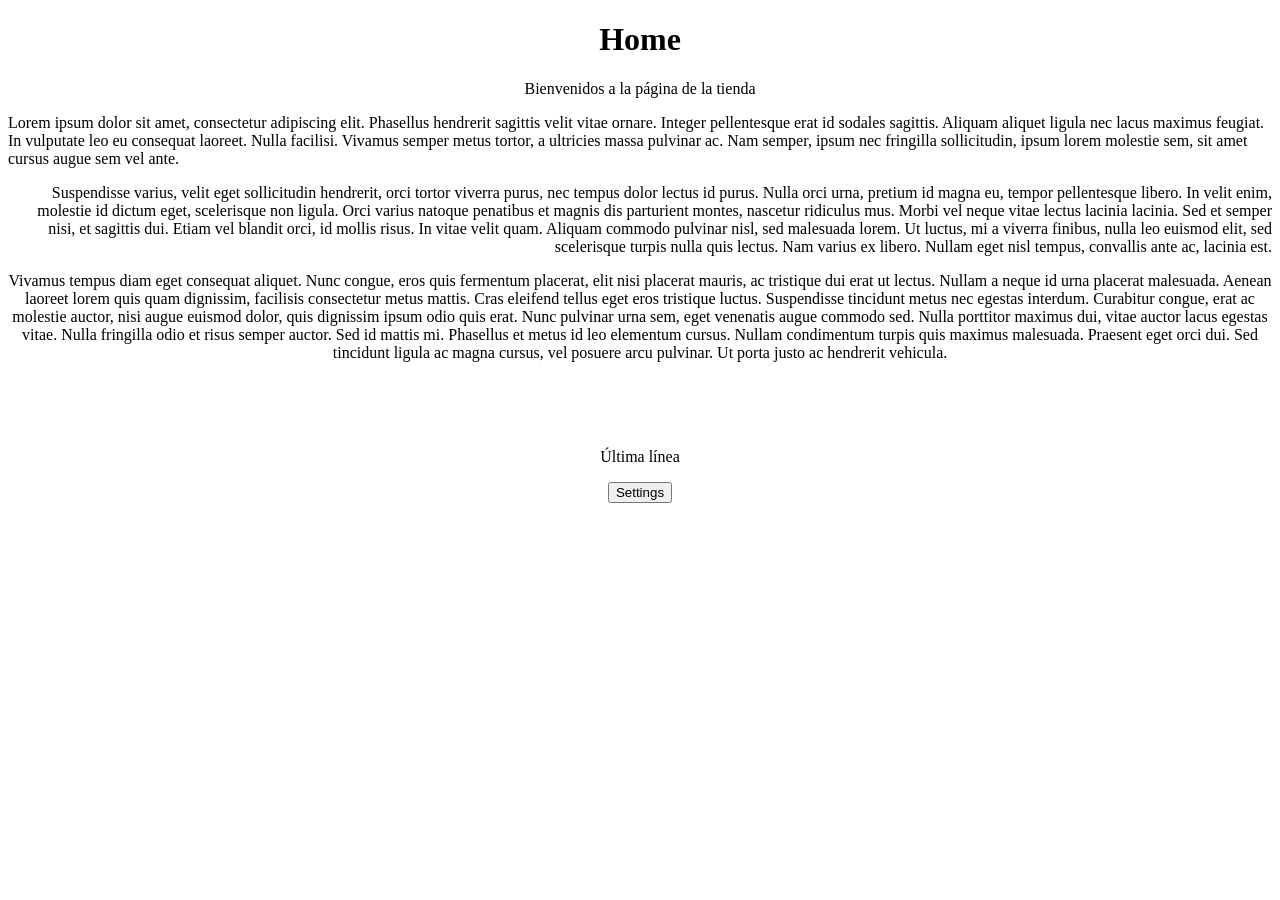
==== src/main/resources/static/index.html @ a4ac3c97 "Semana 1" ====
<!DOCTYPE html>
<!--
Click nbfs://nbhost/SystemFileSystem/Templates/Licenses/license-default.txt to change this license
Click nbfs://nbhost/SystemFileSystem/Templates/Other/html.html to edit this template
-->
<html>
    <head>
        <title>Tienda en línea</title>
        <meta charset="UTF-8">
        <meta name="viewport" content="width=device-width, initial-scale=1.0">
    </head>
    <body>
        <div style="text-align: center">
            <h1>Home</h1>
            <p>Bienvenidos a la página de la tienda</p>
        </div>
        <div>
            <p style="text-align: left">Lorem ipsum dolor sit amet, consectetur adipiscing elit. Phasellus hendrerit sagittis velit vitae ornare. Integer pellentesque erat id sodales sagittis. Aliquam aliquet ligula nec lacus maximus feugiat. In vulputate leo eu consequat laoreet. Nulla facilisi. Vivamus semper metus tortor, a ultricies massa pulvinar ac. Nam semper, ipsum nec fringilla sollicitudin, ipsum lorem molestie sem, sit amet cursus augue sem vel ante.</p>
            <p style="text-align: right">Suspendisse varius, velit eget sollicitudin hendrerit, orci tortor viverra purus, nec tempus dolor lectus id purus. Nulla orci urna, pretium id magna eu, tempor pellentesque libero. In velit enim, molestie id dictum eget, scelerisque non ligula. Orci varius natoque penatibus et magnis dis parturient montes, nascetur ridiculus mus. Morbi vel neque vitae lectus lacinia lacinia. Sed et semper nisi, et sagittis dui. Etiam vel blandit orci, id mollis risus. In vitae velit quam. Aliquam commodo pulvinar nisl, sed malesuada lorem. Ut luctus, mi a viverra finibus, nulla leo euismod elit, sed scelerisque turpis nulla quis lectus. Nam varius ex libero. Nullam eget nisl tempus, convallis ante ac, lacinia est.</p>
            <p style="text-align: center">Vivamus tempus diam eget consequat aliquet. Nunc congue, eros quis fermentum placerat, elit nisi placerat mauris, ac tristique dui erat ut lectus. Nullam a neque id urna placerat malesuada. Aenean laoreet lorem quis quam dignissim, facilisis consectetur metus mattis. Cras eleifend tellus eget eros tristique luctus. Suspendisse tincidunt metus nec egestas interdum. Curabitur congue, erat ac molestie auctor, nisi augue euismod dolor, quis dignissim ipsum odio quis erat. Nunc pulvinar urna sem, eget venenatis augue commodo sed. Nulla porttitor maximus dui, vitae auctor lacus egestas vitae. Nulla fringilla odio et risus semper auctor. Sed id mattis mi. Phasellus et metus id leo elementum cursus. Nullam condimentum turpis quis maximus malesuada. Praesent eget orci dui. Sed tincidunt ligula ac magna cursus, vel posuere arcu pulvinar. Ut porta justo ac hendrerit vehicula.</p>
        </div>
        
        <br>
        <br>
        <br>
        <div style="text-align: center">
            <p>Última línea</p>
            <a href="/ejemplo2.html" style="text-decoration: none;">
                <button>Settings</button>
            </a>
        </div>
    </body>
</html>
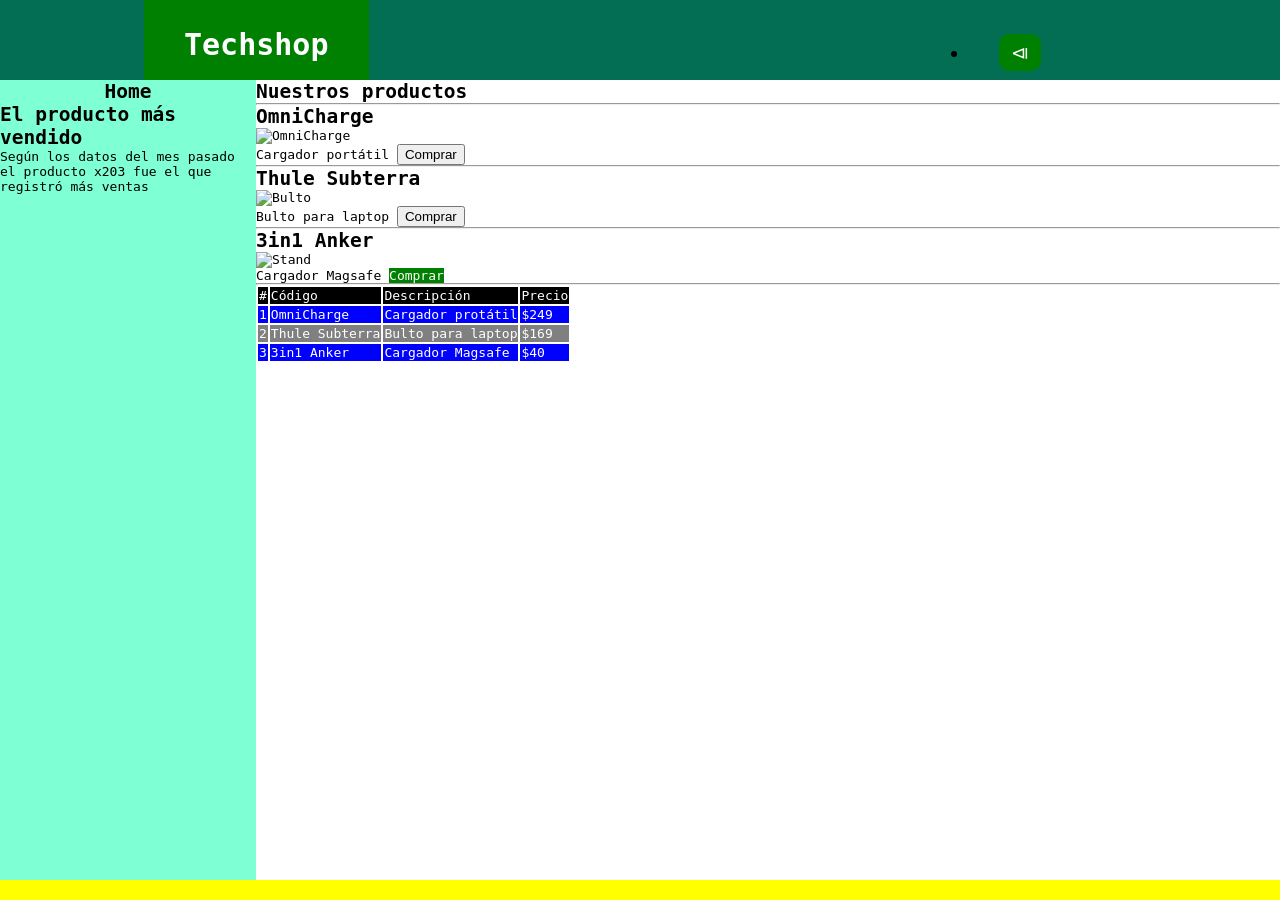
==== commit 439be57e: "Semana 2" ====
--- a/src/main/resources/static/index.html
+++ b/src/main/resources/static/index.html
@@ -8,26 +8,85 @@
         <title>Tienda en línea</title>
         <meta charset="UTF-8">
         <meta name="viewport" content="width=device-width, initial-scale=1.0">
+        <link href="css/estilos.css" rel="stylesheet" type="text/css"/>
     </head>
+
     <body>
-        <div style="text-align: center">
-            <h1>Home</h1>
-            <p>Bienvenidos a la página de la tienda</p>
-        </div>
-        <div>
-            <p style="text-align: left">Lorem ipsum dolor sit amet, consectetur adipiscing elit. Phasellus hendrerit sagittis velit vitae ornare. Integer pellentesque erat id sodales sagittis. Aliquam aliquet ligula nec lacus maximus feugiat. In vulputate leo eu consequat laoreet. Nulla facilisi. Vivamus semper metus tortor, a ultricies massa pulvinar ac. Nam semper, ipsum nec fringilla sollicitudin, ipsum lorem molestie sem, sit amet cursus augue sem vel ante.</p>
-            <p style="text-align: right">Suspendisse varius, velit eget sollicitudin hendrerit, orci tortor viverra purus, nec tempus dolor lectus id purus. Nulla orci urna, pretium id magna eu, tempor pellentesque libero. In velit enim, molestie id dictum eget, scelerisque non ligula. Orci varius natoque penatibus et magnis dis parturient montes, nascetur ridiculus mus. Morbi vel neque vitae lectus lacinia lacinia. Sed et semper nisi, et sagittis dui. Etiam vel blandit orci, id mollis risus. In vitae velit quam. Aliquam commodo pulvinar nisl, sed malesuada lorem. Ut luctus, mi a viverra finibus, nulla leo euismod elit, sed scelerisque turpis nulla quis lectus. Nam varius ex libero. Nullam eget nisl tempus, convallis ante ac, lacinia est.</p>
-            <p style="text-align: center">Vivamus tempus diam eget consequat aliquet. Nunc congue, eros quis fermentum placerat, elit nisi placerat mauris, ac tristique dui erat ut lectus. Nullam a neque id urna placerat malesuada. Aenean laoreet lorem quis quam dignissim, facilisis consectetur metus mattis. Cras eleifend tellus eget eros tristique luctus. Suspendisse tincidunt metus nec egestas interdum. Curabitur congue, erat ac molestie auctor, nisi augue euismod dolor, quis dignissim ipsum odio quis erat. Nunc pulvinar urna sem, eget venenatis augue commodo sed. Nulla porttitor maximus dui, vitae auctor lacus egestas vitae. Nulla fringilla odio et risus semper auctor. Sed id mattis mi. Phasellus et metus id leo elementum cursus. Nullam condimentum turpis quis maximus malesuada. Praesent eget orci dui. Sed tincidunt ligula ac magna cursus, vel posuere arcu pulvinar. Ut porta justo ac hendrerit vehicula.</p>
-        </div>
-        
-        <br>
-        <br>
-        <br>
-        <div style="text-align: center">
-            <p>Última línea</p>
-            <a href="/ejemplo2.html" style="text-decoration: none;">
-                <button>Settings</button>
-            </a>
-        </div>
+        <header>
+            <nav class="nav">
+                <a href="index.html" class="logo nav-link">Techshop</a>
+                <ul>
+                    <li class="nav-menu-link"><a class="nav-menu-link nav-link" href="ejemplo9.html">&LeftTriangleBar;</a></li>
+                    <li class="nav-menu-link"><a class="nav-menu-link nav-link" href="ejemplo2.html">&RightTriangleBar;</a></li>
+                    <li class="nav-menu-link"><a class="nav-menu-link nav-link" href="ejemplo2.html">Prueba</a></li>
+                </ul>
+            </nav>
+        </header>
+        <aside>
+            <h1 style="text-align: center">Home</h1>
+            <h2>El producto más vendido</h2>
+            <p>Según los datos del mes pasado el producto x203 fue el que registró más ventas</p>
+        </aside>
+        <section>
+            <h2>Nuestros productos</h2>
+            <article>
+                <hr>
+                <h2>OmniCharge</h2>
+                <figure>
+                    <img src="https://m.media-amazon.com/images/I/61JmngvSxdL.jpg" width="200" height="200" alt="OmniCharge"/>
+                    <figcaption>Cargador portátil <button onclick="window.location.href = 'https://a.co/d/3bL0MvR';">Comprar</button></figcaption>
+                </figure>
+            </article>
+            <article>
+                <hr>
+                <h2>Thule Subterra</h2>
+                <figure>
+                    <img src="https://m.media-amazon.com/images/I/91nKMYdPOKL._AC_SX679_.jpg" width="200" height="200" alt="Bulto"/>
+                    <figcaption>Bulto para laptop <button onclick="window.location.href = 'https://a.co/d/2LvsfvM';">Comprar</button></figcaption>
+                </figure>
+            </article>
+            <article>
+                <hr>
+                <h2>3in1 Anker</h2>
+                <figure>
+                    <img src="https://m.media-amazon.com/images/I/61K2WECFOOL._AC_SL1500_.jpg" width="200" height="200" alt="Stand"/>
+                    <figcaption>Cargador Magsafe <a href="https://a.co/d/h79B358">Comprar</a></figcaption>
+                </figure>
+            </article>
+            <article>
+                <hr>
+                <table>
+                    <thead>
+                        <tr>
+                            <td>#</td>
+                            <td>Código</td>
+                            <td>Descripción</td>
+                            <td>Precio</td>
+                        </tr>
+                    </thead>
+                    <tbody>
+                        <tr>
+                            <td>1</td>
+                            <td>OmniCharge</td>
+                            <td>Cargador protátil</td>
+                            <td>$249</td>
+                        </tr>
+                        <tr>
+                            <td>2</td>
+                            <td>Thule Subterra</td>
+                            <td>Bulto para laptop</td>
+                            <td>$169</td>
+                        </tr>
+                        <tr>
+                            <td>3</td>
+                            <td>3in1 Anker</td>
+                            <td>Cargador Magsafe</td>
+                            <td>$40</td>
+                        </tr>                        
+                    </tbody>
+                </table>
+            </article>
+        </section>
+        <footer></footer>
     </body>
 </html>
--- a/src/main/resources/static/css/estilos.css
+++ b/src/main/resources/static/css/estilos.css
@@ -0,0 +1,130 @@
+/*
+Click nbfs://nbhost/SystemFileSystem/Templates/Licenses/license-default.txt to change this license
+Click nbfs://nbhost/SystemFileSystem/Templates/Other/CascadeStyleSheet.css to edit this template
+*/
+/* 
+    Created on : Jan 27, 2025, 6:52:15 PM
+    Author     : ktrejos
+*/
+
+body{
+    background: rgb(206, 237, 233);
+    font-family: monospace;
+    padding: 80px 20px 0;
+}
+
+.link{
+    color: rgb(65, 104, 231);
+}
+.link:hover{
+    color: red;
+    outline: 3px solid red;
+}
+
+*{
+    margin: 0;
+    box-sizing: border-box;
+}
+
+header{
+    position: fixed;
+    background-color:rgb(3, 110, 83) ;
+    top: 0;
+    left: 0;
+    height: 80px;
+    width: 100%;
+}
+
+aside{
+    position: fixed;
+    background-color: aquamarine;
+    top: 80px;
+    left: 0;
+    bottom: 20px;
+    width: 20%;
+}
+section{
+    overflow-y: scroll;
+    position: fixed;
+    background-color: white;
+    top: 80px;
+    left: 20%;
+    bottom: 20px;
+    width: 80%;
+}
+
+footer{
+    position: fixed;
+    left: 0;
+    bottom: 0;
+    height: 20px;
+    width: 100%;
+    text-align: center;
+    background-color: yellow;
+    color: red;
+}
+
+thead tr{
+    background-color: black;
+    color: white;
+}
+
+tbody tr:nth-child(odd){
+    background-color: blue;
+    color: white;
+}
+
+tbody tr:nth-child(even){
+    background-color: gray;
+    color: white;
+}
+
+a {
+    text-decoration: none;
+    background-color: green;
+    color:white;
+}
+
+a:hover{
+    background-color: black;
+    color:white;
+}
+
+.nav{
+    display: flex;
+    justify-content: space-between;
+    max-width: 992px;
+    margin: 0 auto;
+}
+
+.nav-link{
+    color: white;
+    text-decoration: none;
+}
+
+.nav-menu{
+    display: flex;
+    margin-right: 40px;
+    list-style: none;
+}
+
+.nav-menu-link{
+    font-size: 18px;
+    margin: 0 18px;
+    line-height: 90px;
+    width: max-content;
+    padding: 8px 12px;
+    border-radius: 10px;
+}
+
+.nav-menu-link:hover{
+    background-color: #024070;
+    transition: 0.5s;
+}
+
+.logo{
+    font-size: 30px;
+    font-weight: bold;
+    padding: 0 40px;
+    line-height: 90px;
+}
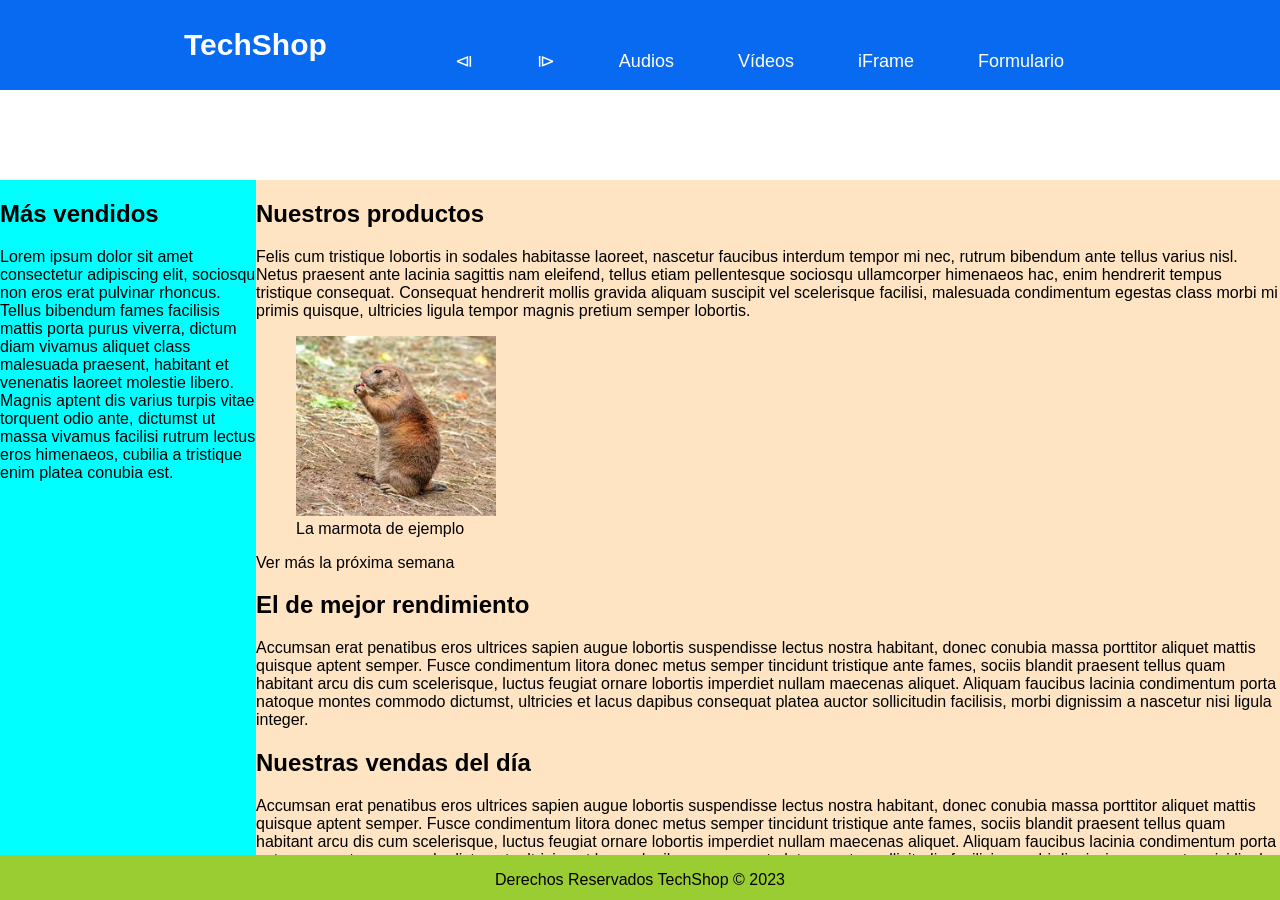
==== commit f7f58a33: "Semana 3a" ====
--- a/src/main/resources/static/index.html
+++ b/src/main/resources/static/index.html
@@ -1,92 +1,58 @@
 <!DOCTYPE html>
-<!--
-Click nbfs://nbhost/SystemFileSystem/Templates/Licenses/license-default.txt to change this license
-Click nbfs://nbhost/SystemFileSystem/Templates/Other/html.html to edit this template
--->
+<!-- Primera página del curso -->
 <html>
     <head>
-        <title>Tienda en línea</title>
-        <meta charset="UTF-8">
-        <meta name="viewport" content="width=device-width, initial-scale=1.0">
+        <title>TechShop</title>
+        <meta charset="UTF-8"/>
         <link href="css/estilos.css" rel="stylesheet" type="text/css"/>
     </head>
-
     <body>
-        <header>
+        <header class="header">
             <nav class="nav">
-                <a href="index.html" class="logo nav-link">Techshop</a>
-                <ul>
-                    <li class="nav-menu-link"><a class="nav-menu-link nav-link" href="ejemplo9.html">&LeftTriangleBar;</a></li>
-                    <li class="nav-menu-link"><a class="nav-menu-link nav-link" href="ejemplo2.html">&RightTriangleBar;</a></li>
-                    <li class="nav-menu-link"><a class="nav-menu-link nav-link" href="ejemplo2.html">Prueba</a></li>
+                <a href="index_repaldo.html" class="logo nav-link">TechShop</a>
+                <ul class="nav-menu">
+                    <li class="nav-menu-item"><a class="nav-menu-link nav-link" href="ejemplo8.html">&LeftTriangleBar;</a></li>
+                    <li class="nav-menu-item"><a class="nav-menu-link nav-link" href="ejemplo2.html">&RightTriangleBar;</a></li>
+                    <li class="nav-menu-item"><a class="nav-menu-link nav-link" href="audios.html">Audios</a></li>
+                    <li class="nav-menu-item"><a class="nav-menu-link nav-link" href="videos.html">Vídeos</a></li>
+                    <li class="nav-menu-item"><a class="nav-menu-link nav-link" href="iframes.html">iFrame</a></li>
+                    <li class="nav-menu-item"><a class="nav-menu-link nav-link" href="formulario.html">Formulario</a></li>
                 </ul>
             </nav>
         </header>
-        <aside>
-            <h1 style="text-align: center">Home</h1>
-            <h2>El producto más vendido</h2>
-            <p>Según los datos del mes pasado el producto x203 fue el que registró más ventas</p>
+
+        <aside class="aside">
+            <h2 class="noticia">Más vendidos</h2>
+            <p>Lorem ipsum dolor sit amet consectetur adipiscing elit, sociosqu non eros erat pulvinar rhoncus. Tellus bibendum fames facilisis mattis porta purus viverra, dictum diam vivamus aliquet class malesuada praesent, habitant et venenatis laoreet molestie libero. Magnis aptent dis varius turpis vitae torquent odio ante, dictumst ut massa vivamus facilisi rutrum lectus eros himenaeos, cubilia a tristique enim platea conubia est.</p>
         </aside>
-        <section>
-            <h2>Nuestros productos</h2>
+
+        <section class="section">
             <article>
-                <hr>
-                <h2>OmniCharge</h2>
+                <header>
+                    <h2>Nuestros productos</h2>
+                </header>
+                <p>Felis cum tristique lobortis in sodales habitasse laoreet, nascetur faucibus interdum tempor mi nec, rutrum bibendum ante tellus varius nisl. Netus praesent ante lacinia sagittis nam eleifend, tellus etiam pellentesque sociosqu ullamcorper himenaeos hac, enim hendrerit tempus tristique consequat. Consequat hendrerit mollis gravida aliquam suscipit vel scelerisque facilisi, malesuada condimentum egestas class morbi mi primis quisque, ultricies ligula tempor magnis pretium semper lobortis.</p>
                 <figure>
-                    <img src="https://m.media-amazon.com/images/I/61JmngvSxdL.jpg" width="200" height="200" alt="OmniCharge"/>
-                    <figcaption>Cargador portátil <button onclick="window.location.href = 'https://a.co/d/3bL0MvR';">Comprar</button></figcaption>
+                    <img src="img/marmota.jpeg" alt="Imágen de marmota" width="200"/>
+                    <figcaption>La marmota de ejemplo</figcaption>
                 </figure>
+                <footer>
+                    <p>Ver más la próxima semana</p>
+                </footer>
             </article>
             <article>
-                <hr>
-                <h2>Thule Subterra</h2>
-                <figure>
-                    <img src="https://m.media-amazon.com/images/I/91nKMYdPOKL._AC_SX679_.jpg" width="200" height="200" alt="Bulto"/>
-                    <figcaption>Bulto para laptop <button onclick="window.location.href = 'https://a.co/d/2LvsfvM';">Comprar</button></figcaption>
-                </figure>
+                <h2>El de mejor rendimiento</h2>
+                <p>Accumsan erat penatibus eros ultrices sapien augue lobortis suspendisse lectus nostra habitant, donec conubia massa porttitor aliquet mattis quisque aptent semper. Fusce condimentum litora donec metus semper tincidunt tristique ante fames, sociis blandit praesent tellus quam habitant arcu dis cum scelerisque, luctus feugiat ornare lobortis imperdiet nullam maecenas aliquet. Aliquam faucibus lacinia condimentum porta natoque montes commodo dictumst, ultricies et lacus dapibus consequat platea auctor sollicitudin facilisis, morbi dignissim a nascetur nisi ligula integer.</p>
             </article>
             <article>
-                <hr>
-                <h2>3in1 Anker</h2>
-                <figure>
-                    <img src="https://m.media-amazon.com/images/I/61K2WECFOOL._AC_SL1500_.jpg" width="200" height="200" alt="Stand"/>
-                    <figcaption>Cargador Magsafe <a href="https://a.co/d/h79B358">Comprar</a></figcaption>
-                </figure>
-            </article>
-            <article>
-                <hr>
-                <table>
-                    <thead>
-                        <tr>
-                            <td>#</td>
-                            <td>Código</td>
-                            <td>Descripción</td>
-                            <td>Precio</td>
-                        </tr>
-                    </thead>
-                    <tbody>
-                        <tr>
-                            <td>1</td>
-                            <td>OmniCharge</td>
-                            <td>Cargador protátil</td>
-                            <td>$249</td>
-                        </tr>
-                        <tr>
-                            <td>2</td>
-                            <td>Thule Subterra</td>
-                            <td>Bulto para laptop</td>
-                            <td>$169</td>
-                        </tr>
-                        <tr>
-                            <td>3</td>
-                            <td>3in1 Anker</td>
-                            <td>Cargador Magsafe</td>
-                            <td>$40</td>
-                        </tr>                        
-                    </tbody>
-                </table>
+                <h2>Nuestras vendas del día</h2>
+                <p>Accumsan erat penatibus eros ultrices sapien augue lobortis suspendisse lectus nostra habitant, donec conubia massa porttitor aliquet mattis quisque aptent semper. Fusce condimentum litora donec metus semper tincidunt tristique ante fames, sociis blandit praesent tellus quam habitant arcu dis cum scelerisque, luctus feugiat ornare lobortis imperdiet nullam maecenas aliquet. Aliquam faucibus lacinia condimentum porta natoque montes commodo dictumst, ultricies et lacus dapibus consequat platea auctor sollicitudin facilisis, morbi dignissim a nascetur nisi ligula integer.</p>
             </article>
         </section>
-        <footer></footer>
+
+        <footer class="footer">
+            <p>Derechos Reservados TechShop &COPY; 2023</p>
+        </footer>
+
     </body>
 </html>
--- a/src/main/resources/static/css/estilos.css
+++ b/src/main/resources/static/css/estilos.css
@@ -1,130 +1,104 @@
-/*
-Click nbfs://nbhost/SystemFileSystem/Templates/Licenses/license-default.txt to change this license
-Click nbfs://nbhost/SystemFileSystem/Templates/Other/CascadeStyleSheet.css to edit this template
-*/
-/* 
-    Created on : Jan 27, 2025, 6:52:15 PM
-    Author     : ktrejos
-*/
+/* Comentario */
 
-body{
-    background: rgb(206, 237, 233);
-    font-family: monospace;
-    padding: 80px 20px 0;
+tbody tr:nth-child(odd) {
+    background-color: blue;
+    color: white
 }
 
-.link{
-    color: rgb(65, 104, 231);
-}
-.link:hover{
-    color: red;
-    outline: 3px solid red;
+tbody tr:nth-child(even) {
+    background-color: black;
+    color: white
 }
 
-*{
+body {
     margin: 0;
     box-sizing: border-box;
+    font-family: sans-serif;
+    padding: 90px 20px 0;
 }
 
-header{
+.header {
     position: fixed;
-    background-color:rgb(3, 110, 83) ;
     top: 0;
     left: 0;
-    height: 80px;
     width: 100%;
+    height: 90px;
+    background-color: #076af0;
 }
 
-aside{
-    position: fixed;
-    background-color: aquamarine;
-    top: 80px;
-    left: 0;
-    bottom: 20px;
-    width: 20%;
+.logo {
+    font-size: 30px;
+    font-weight: bold;
+    padding: 0 40px;
+    line-height: 90px;
 }
-section{
-    overflow-y: scroll;
-    position: fixed;
-    background-color: white;
-    top: 80px;
-    left: 20%;
-    bottom: 20px;
-    width: 80%;
-}
-
-footer{
-    position: fixed;
-    left: 0;
-    bottom: 0;
-    height: 20px;
-    width: 100%;
-    text-align: center;
-    background-color: yellow;
-    color: red;
-}
-
-thead tr{
-    background-color: black;
-    color: white;
-}
-
-tbody tr:nth-child(odd){
-    background-color: blue;
-    color: white;
-}
-
-tbody tr:nth-child(even){
-    background-color: gray;
-    color: white;
-}
-
-a {
-    text-decoration: none;
-    background-color: green;
-    color:white;
-}
-
-a:hover{
-    background-color: black;
-    color:white;
-}
-
-.nav{
+.nav {
     display: flex;
     justify-content: space-between;
     max-width: 992px;
     margin: 0 auto;
 }
 
-.nav-link{
+.nav-link {
     color: white;
-    text-decoration: none;
+    text-decoration: none;    
 }
 
-.nav-menu{
+.nav-menu {
     display: flex;
     margin-right: 40px;
     list-style: none;
 }
 
-.nav-menu-link{
+.nav-menu-item{
     font-size: 18px;
-    margin: 0 18px;
+    margin: 0 10px;
+}
+
+.nav-menu-link {
+    font-size: 18px;
+    margin: 0 10px;
     line-height: 90px;
     width: max-content;
+    
+}
+
+.nav-menu-link:hover {
+    background-color: #024070;
+    transition: 0.5s;
+}
+
+.nav-menu-link {
     padding: 8px 12px;
     border-radius: 10px;
 }
 
-.nav-menu-link:hover{
-    background-color: #024070;
-    transition: 0.5s;
+
+.aside {
+    position: fixed;
+    top: 20%;
+    left: 0;
+    width: 20%;
+    height: 75%;
+    background-color: aqua;
 }
 
-.logo{
-    font-size: 30px;
-    font-weight: bold;
-    padding: 0 40px;
-    line-height: 90px;
+.section {
+    position: fixed;
+    top: 20%;
+    left: 20%;
+    width: 80%;
+    height: 75%;
+    background-color: bisque;
+    overflow-y: scroll;
+}
+
+.footer {
+    position: fixed;
+    bottom: 0;
+    left: 0;
+    width: 100%;
+    height: 5%;
+    background-color: yellowgreen;
+    text-align: center;
 }
